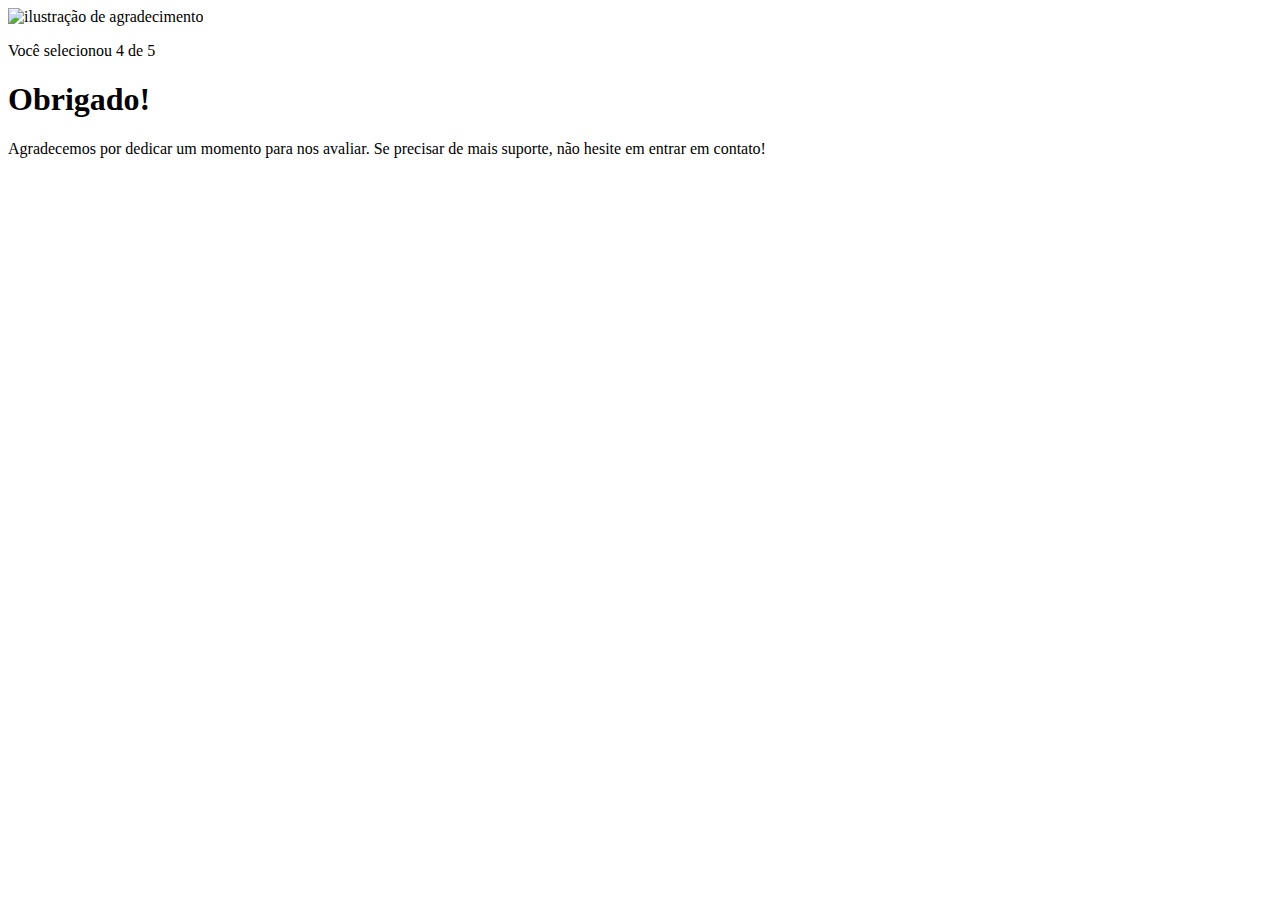
==== pages/agradecimento.html @ 34583a37 "sexto commit do index.html, prieiro commit do agradecimento.html e primeiro commit do agradecimento." ====
<!DOCTYPE html>
<html lang="en">
<head>
    <meta charset="UTF-8">
    <meta name="viewport" content="width=device-width, initial-scale=1.0">
    <title>Feedback - agradecimento</title>
    <link rel="stylesheet" href="agradecimento.css">
</head>
<body>
    <div class="card">
        <img src="../images/illustration-thank-you.svg" alt="ilustração de agradecimento">
        <p>Você selecionou 4 de 5</p>

        <h1>Obrigado!</h1>
        
        <p>Agradecemos por dedicar um momento para nos avaliar. Se precisar de mais suporte, não hesite em entrar em contato!</p>
    </div>
</body>
</html>
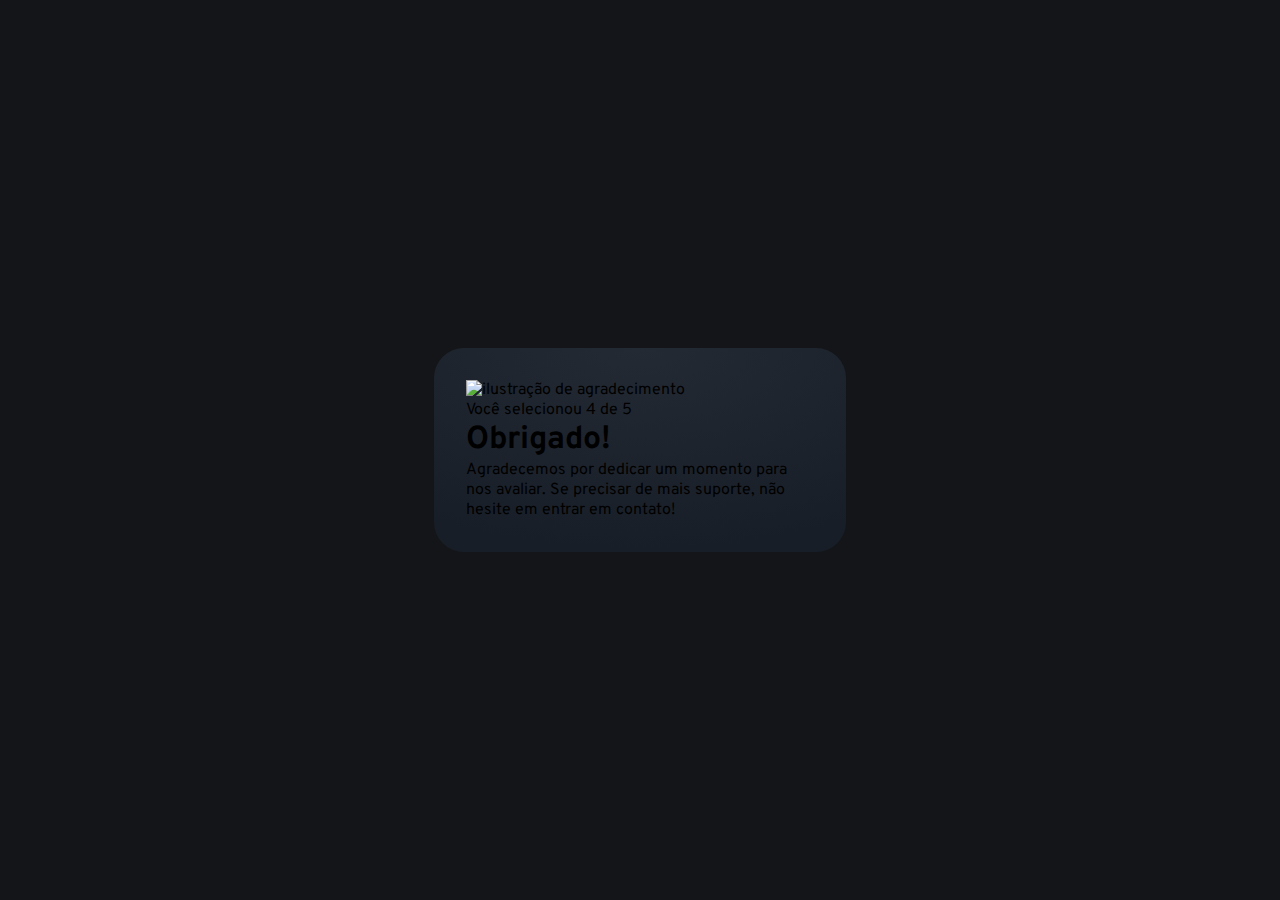
==== commit 75f8d903: "segundo commit do agradeciemnto.html e segundo commit do agradecimento.css" ====
--- a/pages/agradecimento.html
+++ b/pages/agradecimento.html
@@ -5,6 +5,9 @@
     <meta name="viewport" content="width=device-width, initial-scale=1.0">
     <title>Feedback - agradecimento</title>
     <link rel="stylesheet" href="agradecimento.css">
+    <link rel="preconnect" href="https://fonts.googleapis.com">
+    <link rel="preconnect" href="https://fonts.gstatic.com" crossorigin>
+    <link href="https://fonts.googleapis.com/css2?family=Overpass:ital,wght@0,100..900;1,100..900&display=swap" rel="stylesheet">
 </head>
 <body>
     <div class="card">
@@ -12,7 +15,7 @@
         <p>Você selecionou 4 de 5</p>
 
         <h1>Obrigado!</h1>
-        
+
         <p>Agradecemos por dedicar um momento para nos avaliar. Se precisar de mais suporte, não hesite em entrar em contato!</p>
     </div>
 </body>
--- a/pages/agradecimento.css
+++ b/pages/agradecimento.css
@@ -0,0 +1,33 @@
+* {
+    margin: 0;
+    padding: 0;
+    box-sizing: border-box;
+    font-family: "Overpass", sans-serif;
+    -webkit-font-smoothing: antialiased
+}
+
+:root {
+    --dark-blue: #262e38;
+    --light-gray: #969fad;
+    --medium-gray: #7c8798;
+    --orange: #fc7614;
+    --white: #ffff;
+    --very-dark-blue: #131518;
+    --black-gradient: radial-gradient(98.96% 98.96% at 50% 0%, #232a34 0%, #181e27 100%);
+
+}
+
+body { 
+    background-color: var(--very-dark-blue);
+    height: 100svh;
+    display: flex;
+    justify-content: center;
+    align-items: center;
+}
+
+.card {
+    background: var(--black-gradient);
+    max-width: 412px;
+    padding: 32px;
+    border-radius: 30px;
+}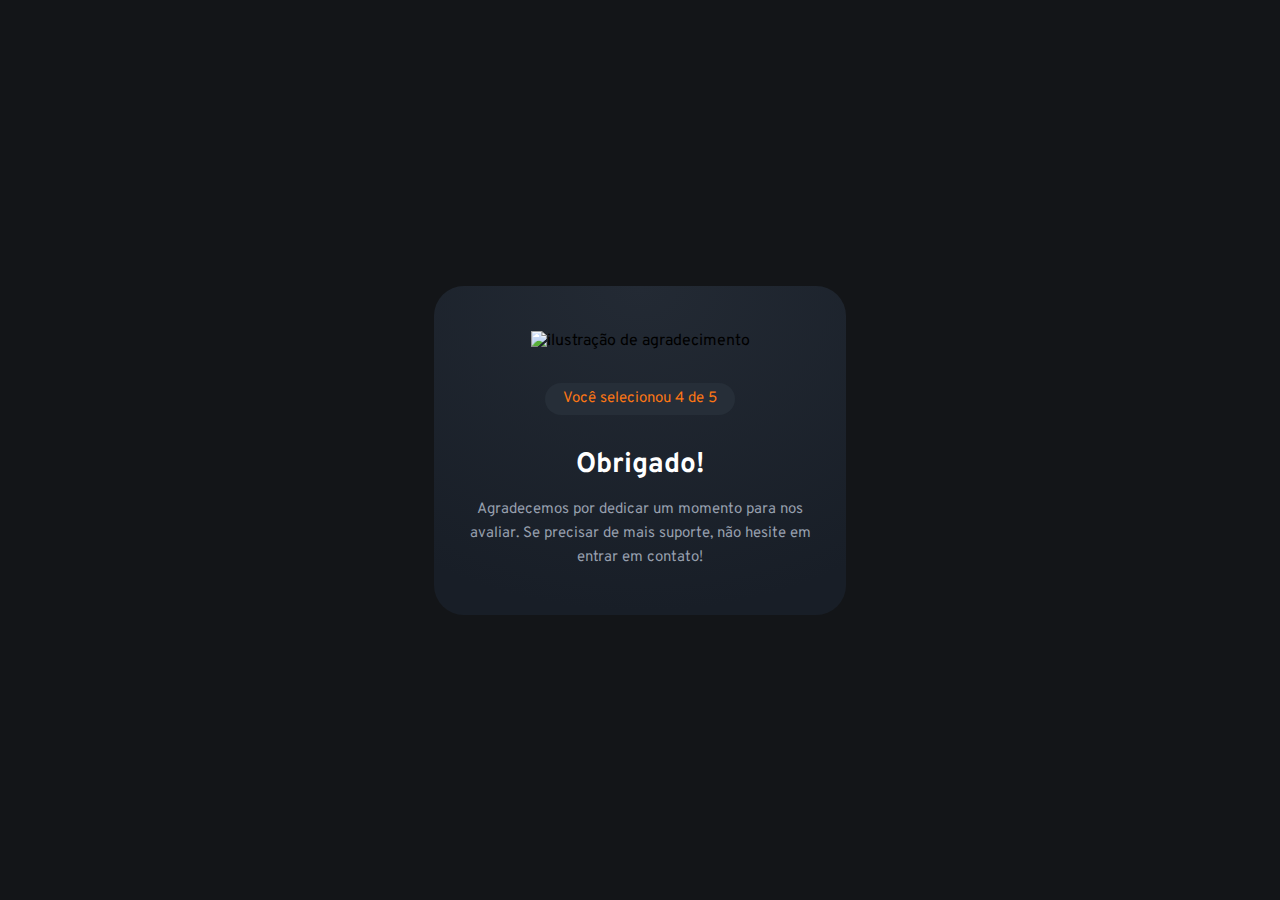
==== commit 0584d3f6: "terceiro commit do agradecimento.html e quarto commit do agradecimento.css" ====
--- a/pages/agradecimento.html
+++ b/pages/agradecimento.html
@@ -12,7 +12,7 @@
 <body>
     <div class="card">
         <img src="../images/illustration-thank-you.svg" alt="ilustração de agradecimento">
-        <p>Você selecionou 4 de 5</p>
+        <p class="paragrafo_nota">Você selecionou 4 de 5</p>
 
         <h1>Obrigado!</h1>
 
--- a/pages/agradecimento.css
+++ b/pages/agradecimento.css
@@ -27,7 +27,38 @@
 
 .card {
     background: var(--black-gradient);
+    text-align: center;
     max-width: 412px;
-    padding: 32px;
+    padding: 45px 32px;
     border-radius: 30px;
+}
+
+.card img {
+    margin-bottom: 32px;
+}
+
+.card .paragrafo_nota {
+    background-color: var(--dark-blue);
+    width: fit-content;
+    padding: 4px 18px;
+    margin-inline: auto;
+    border-radius: 22px;
+    margin-bottom: 32px;
+
+    font-size: 15px;
+    color: var(--orange);
+}
+
+.card h1{
+    color: var(--white);
+    font-size: 28px;
+    margin-bottom: 15px;
+
+}
+
+.card p {
+    color: var(--light-gray);
+    font-size: 15px;
+    line-height: 24px;
+    
 }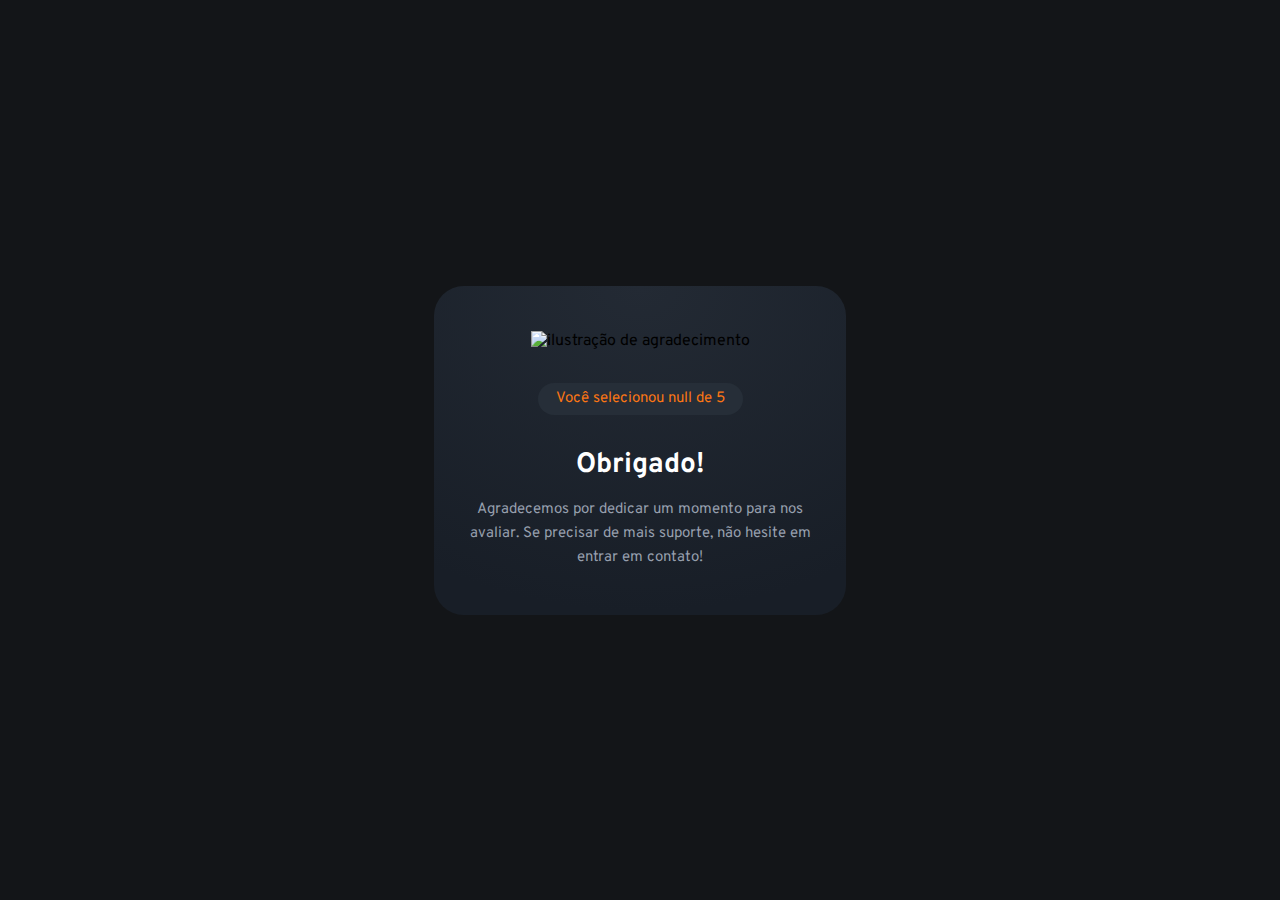
==== commit 7fc91b19: "javascript do agradecimento (ULTIMO GRAÇAS A DEUS)" ====
--- a/pages/agradecimento.html
+++ b/pages/agradecimento.html
@@ -8,6 +8,7 @@
     <link rel="preconnect" href="https://fonts.googleapis.com">
     <link rel="preconnect" href="https://fonts.gstatic.com" crossorigin>
     <link href="https://fonts.googleapis.com/css2?family=Overpass:ital,wght@0,100..900;1,100..900&display=swap" rel="stylesheet">
+    <script src="./agradecimento.js" defer></script>
 </head>
 <body>
     <div class="card">
